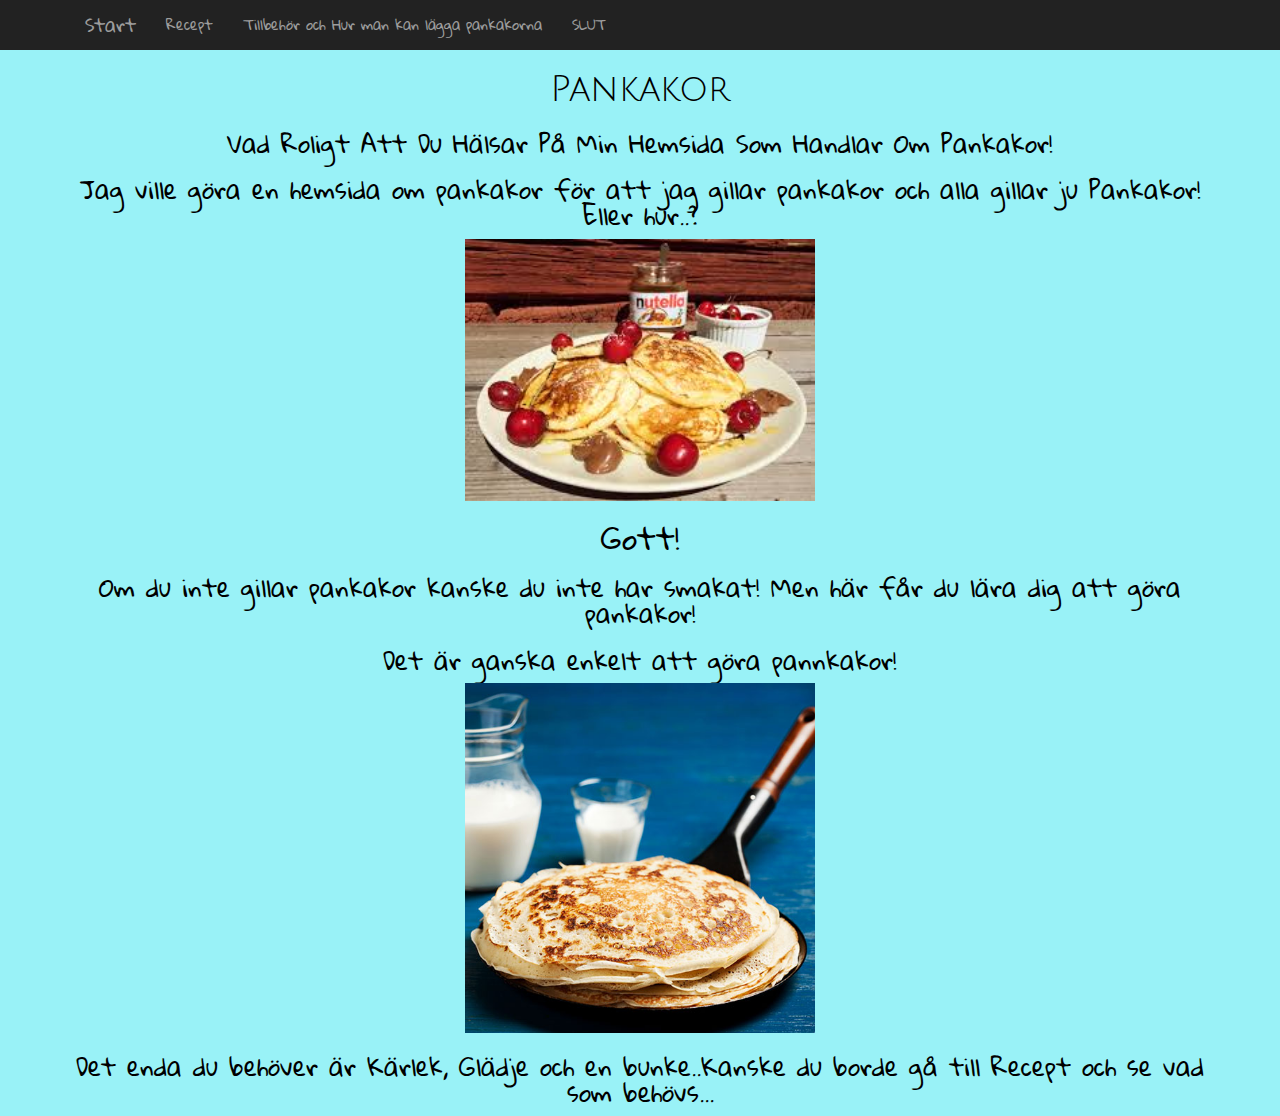
==== index.html @ 3f6eb971 "Add files via upload" ====
<!-- Tala om att det är html-dokument -->
<!DOCTYPE html>

<!-- Alla element ska finnas inom html-taggen -->
<html>
<!-- I head placeras saker som inte är innehåll, tex css-filer och javascript -->
<head>
    <!-- Dessa 3 meta-taggar måste vara först i head för att alla tecken (åäö) och Bootstrap ska fungera korrekt -->
    <meta charset="utf-8">
    <meta http-equiv="X-UA-Compatible" content="IE=edge">
    <meta name="viewport" content="width=device-width, initial-scale=1">

    <!-- Koppla in Bootstrap css -->
    <link rel="stylesheet" type="text/css" href="css/bootstrap.css">
    <!-- Koppla in egen CSS-fil style.css OBS! Ha den som sista css-fil -->
    <link rel="stylesheet" type ="text/css" href="css/style.css">

    <!-- Koppla in och JQuery Bootstrap javascript -->
    <script type="text/javascript" src="js/jquery.min.js"></script>
    <script type="text/javascript" src="js/bootstrap.min.js"></script>

<link href="https://fonts.googleapis.com/css?family=Gloria+Hallelujah|Julius+Sans+One" rel="stylesheet">

    <!-- Koppla in egen JavaScript-fil funktion.js OBS! Ha den som sista js-fil -->
    <script type="text/javascript" src="js/funktion.js"></script>

    <!-- I title skriver du titeln som webbläsarfönstret ska ha när den här sidan besöks-->
    <title>Min Pannkak Hemsida</title>
</head>

<!-- I body finns allt innehåll på hemsidan -->
<body>

    <!-- I header finns allt som är sidans toppdel där rubrik och menu ofta finns -->
    <header>
        <!-- I nav finns alla länkar eller knappar för navigering, tex en menyrad -->
        <nav class="nav navbar-inverse navbar-static-top">
            <div class="container">
                <a class="navbar-brand" href="index.html">Start</a>
                <ul class="nav navbar-nav">
                    <!-- Listpunkterna här blir knappar för dina olika menyval i menyn -->
                    <li><a href="menyval1.html">Recept</a></li>
                    <li><a href="menyval2.html">Tillbehör och Hur man kan lägga pankakorna</a></li>
                    <li><a href="menyval3.html">SLUT</a></li>
                </ul>
            </div>
        </nav>
    </header>

    <!-- I main finns huvudsakliga innehållet, exempelvis blogginlägg eller topplistor -->
    <main>
        

        <div class="container text-center">        
            <h1> Pankakor </h1>
            <h3> Vad Roligt Att Du Hälsar På Min Hemsida Som Handlar Om Pankakor!</h3><h3> Jag ville göra en hemsida om pankakor för  att jag gillar pankakor och alla gillar ju Pankakor! Eller hur..? </h3>

            <img src="bilder/images-1.jpeg" width="350">

            <h2>Gott!</h2>
            <h3>Om du inte gillar pankakor kanske du inte har smakat! 
            Men här får du lära dig att göra pankakor! </h3>
                <h3>Det är ganska enkelt att göra pannkakor! 
                </h3>
            <img src="bilder/pannkakor.jpg" width="350">
            <h3>Det enda du behöver är Kärlek, Glädje och en bunke..Kanske du borde gå till Recept och se vad som behövs...</h3>            

    </main>
</body>
</html>
---- css/style.css ----
h1{
    font-family: "julius sans one";
}

body{
	color:black;
	background-color: #99f2f7;
}

body
{
	font-family: "gloria hallelujah";
}
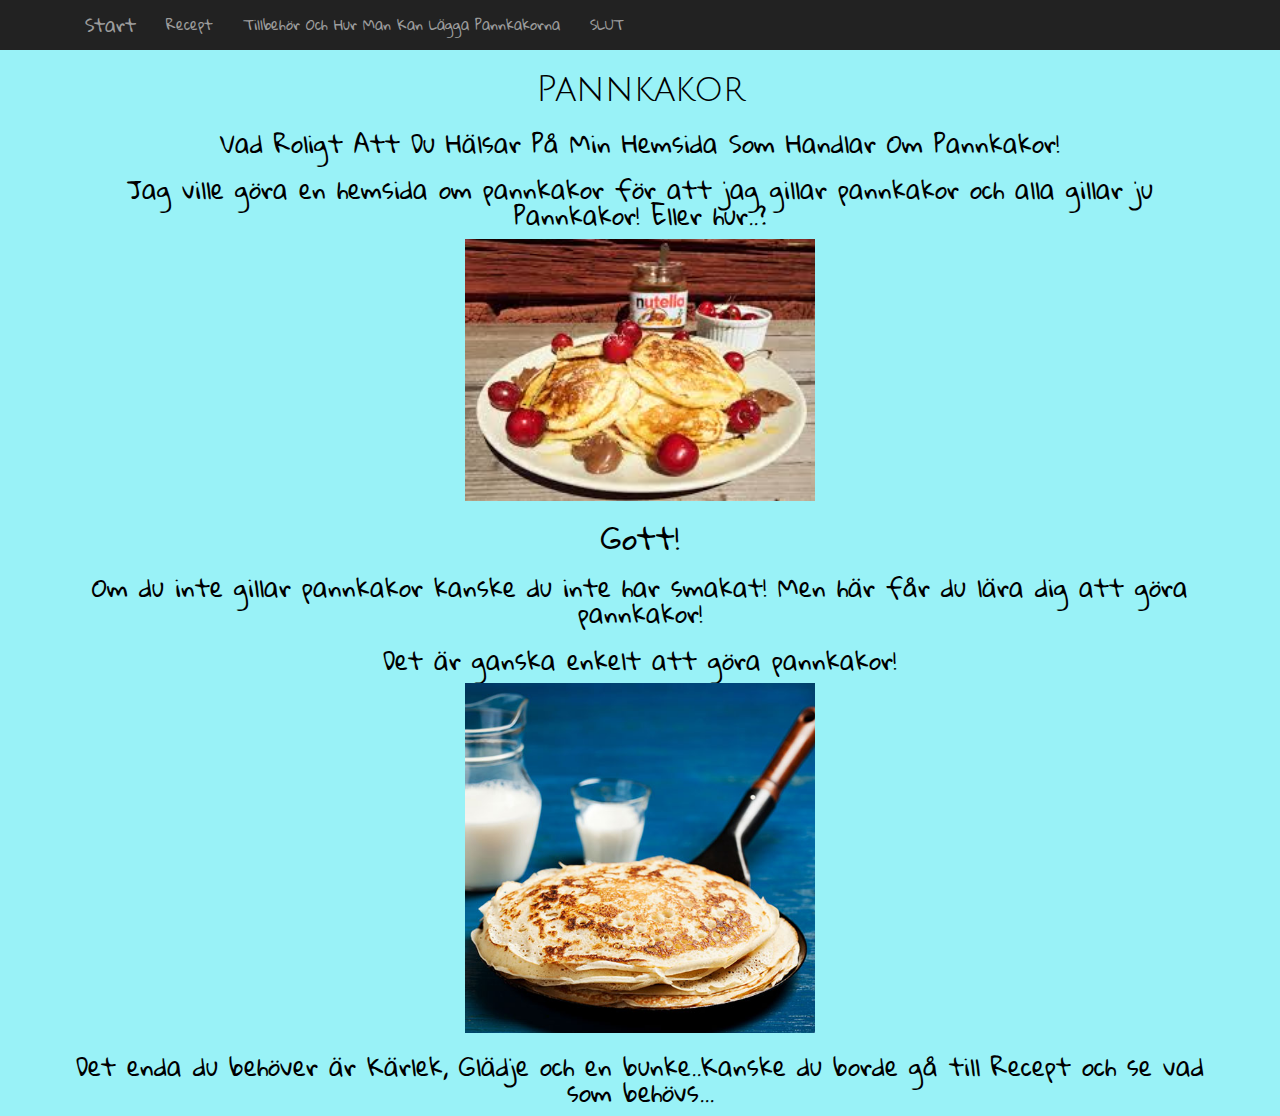
==== commit 9bbe1cd3: "Add files via upload" ====
--- a/index.html
+++ b/index.html
@@ -40,7 +40,7 @@
                 <ul class="nav navbar-nav">
                     <!-- Listpunkterna här blir knappar för dina olika menyval i menyn -->
                     <li><a href="menyval1.html">Recept</a></li>
-                    <li><a href="menyval2.html">Tillbehör och Hur man kan lägga pankakorna</a></li>
+                    <li><a href="menyval2.html">Tillbehör Och Hur Man Kan Lägga Pannkakorna</a></li>
                     <li><a href="menyval3.html">SLUT</a></li>
                 </ul>
             </div>
@@ -52,14 +52,14 @@
         
 
         <div class="container text-center">        
-            <h1> Pankakor </h1>
-            <h3> Vad Roligt Att Du Hälsar På Min Hemsida Som Handlar Om Pankakor!</h3><h3> Jag ville göra en hemsida om pankakor för  att jag gillar pankakor och alla gillar ju Pankakor! Eller hur..? </h3>
+            <h1> Pannkakor </h1>
+            <h3> Vad Roligt Att Du Hälsar På Min Hemsida Som Handlar Om Pannkakor!</h3><h3> Jag ville göra en hemsida om pannkakor för  att jag gillar pannkakor och alla gillar ju Pannkakor! Eller hur..? </h3>
 
             <img src="bilder/images-1.jpeg" width="350">
 
             <h2>Gott!</h2>
-            <h3>Om du inte gillar pankakor kanske du inte har smakat! 
-            Men här får du lära dig att göra pankakor! </h3>
+            <h3>Om du inte gillar pannkakor kanske du inte har smakat! 
+            Men här får du lära dig att göra pannkakor! </h3>
                 <h3>Det är ganska enkelt att göra pannkakor! 
                 </h3>
             <img src="bilder/pannkakor.jpg" width="350">
